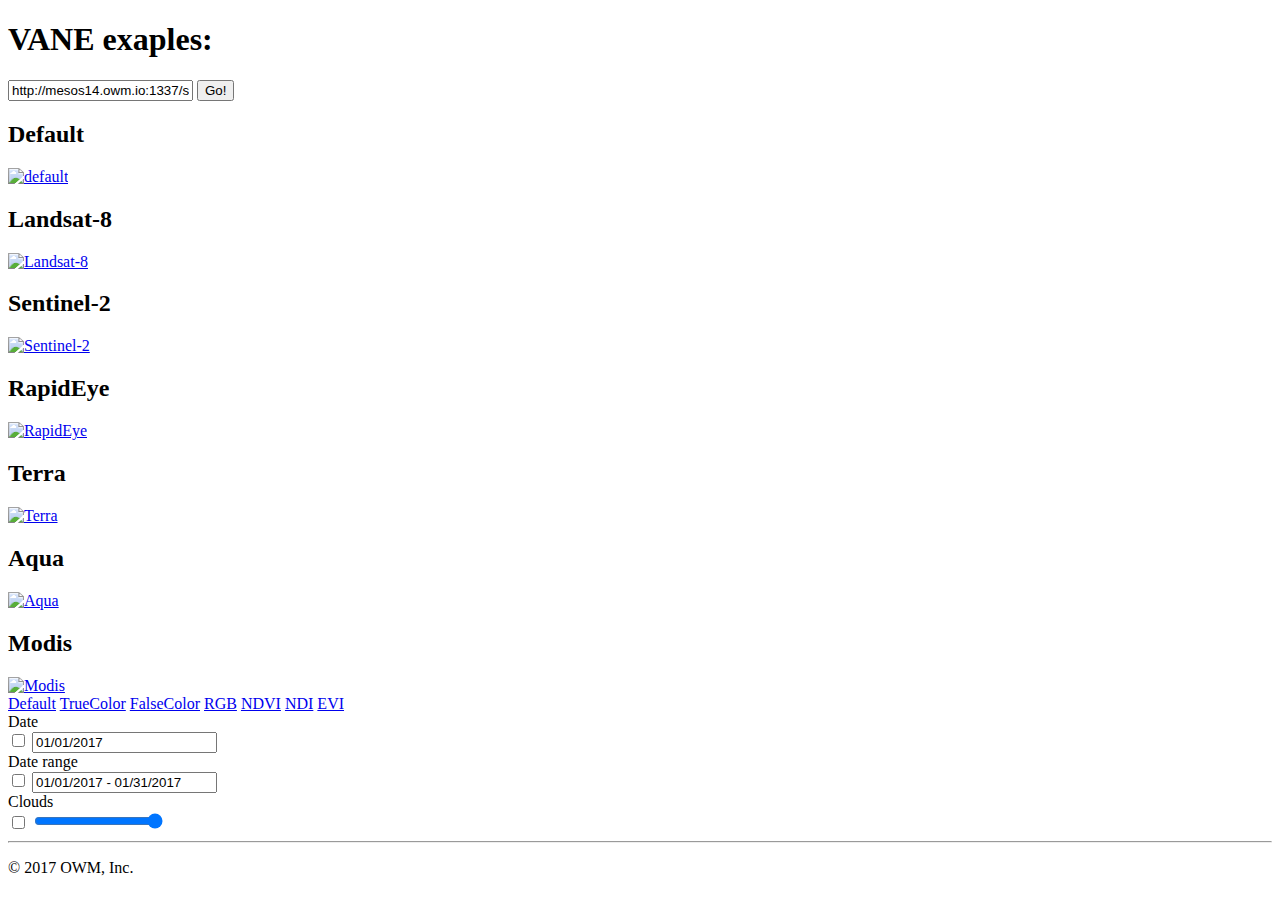
==== vane-examples/index.html @ acaa20d4 "query_params" ====
<!DOCTYPE html>
<html lang="en">

<head>
    <meta charset="utf-8">
    <meta http-equiv="X-UA-Compatible" content="IE=edge">
    <meta name="viewport" content="width=device-width, initial-scale=1">
    <!-- The above 3 meta tags *must* come first in the head; any other head content must come *after* these tags -->
    <title>Bootstrap 101 Template</title>
    <!-- Bootstrap -->
    <link rel="shortcut icon" href="public/img/favicon.ico" type="image/x-icon">
    <link href="public/css/lavish-bootstrap.css" rel="stylesheet">
    <link rel="stylesheet" type="text/css" href="public/css/daterangepicker.css" />
    <!-- HTML5 shim and Respond.js for IE8 support of HTML5 elements and media queries -->
    <!-- WARNING: Respond.js doesn't work if you view the page via file:// -->
    <!--[if lt IE 9]>
      <script src="https://oss.maxcdn.com/html5shiv/3.7.3/html5shiv.min.js"></script>
      <script src="https://oss.maxcdn.com/respond/1.4.2/respond.min.js"></script>
    <![endif]-->
</head>

<body>
    <div class="container">
        <div class="row row-offcanvas row-offcanvas-right">
            <div class="col-xs-12 col-sm-9">
                <div class="jumbotron">
                    <h1>VANE exaples:</h1>
                    <div class="input-group input-group-lg">
                        <input id="base-url" type="text" class="form-control" placeholder="url" aria-describedby="sizing-addon1" value="http://mesos14.owm.io:1337/sql/7/67/46">
                        <span class="input-group-btn">
                          <button id="go-button" class="btn btn-default" type="button">Go!</button>
                        </span>
                    </div>
                    <!--               <div class="input-group input-group-lg">
                            <input type="text" class="form-control" name="daterange" value="01/01/2015 - 01/31/2015" />
                        </div>   -->
                </div>
                <div class="row">
                    <div class="col-xs-6 col-lg-4">
                        <h2>Default</h2>
                        <a href="#" target="new" class="thumbnail">
                            <img src="" alt="default" data-from="">
                        </a>
                        <!-- <p><a class="btn btn-default" href="#" role="button">View details »</a></p> -->
                    </div>
                    <div class="col-xs-6 col-lg-4">
                        <h2>Landsat-8</h2>
                        <a href="#" target="new" class="thumbnail">
                            <img src="" alt="Landsat-8" data-from="l8">
                        </a>
                        <!-- <p><a class="btn btn-default" href="#" role="button">View details »</a></p> -->
                    </div>
                    <div class="col-xs-6 col-lg-4">
                        <h2>Sentinel-2</h2>
                        <a href="#" target="new" class="thumbnail">
                            <img src="" alt="Sentinel-2" data-from="s2">
                        </a>
                        <!-- <p><a class="btn btn-default" href="#" role="button">View details »</a></p> -->
                    </div>
                    <div class="col-xs-6 col-lg-4">
                        <h2>RapidEye</h2>
                        <a href="#" target="new" class="thumbnail">
                            <img src="" alt="RapidEye" data-from="re">
                        </a>
                        <!-- <p><a class="btn btn-default" href="#" role="button">View details »</a></p> -->
                    </div>
                    <div class="col-xs-6 col-lg-4">
                        <h2>Terra</h2>
                        <a href="#" target="new" class="thumbnail">
                            <img src="" alt="Terra" data-from="terra">
                        </a>
                        <!-- <p><a class="btn btn-default" href="#" role="button">View details »</a></p> -->
                    </div>
                    <div class="col-xs-6 col-lg-4">
                        <h2>Aqua</h2>
                        <a href="#" target="new" class="thumbnail">
                            <img src="" alt="Aqua" data-from="aqua">
                        </a>
                        <!-- <p><a class="btn btn-default" href="#" role="button">View details »</a></p> -->
                    </div>
                    <div class="col-xs-6 col-lg-4">
                        <h2>Modis</h2>
                        <a href="#" target="new" class="thumbnail">
                            <img src="" alt="Modis" data-from="modis">
                        </a>
                        <!-- <p><a class="btn btn-default" href="#" role="button">View details »</a></p> -->
                    </div>
                    <!--/.col-xs-6.col-lg-4-->
                </div>
                <!--/row-->
            </div>
            <!--/.col-xs-12.col-sm-9-->
            <div class="col-xs-6 col-sm-3 sidebar-offcanvas" id="sidebar">
                <div class="list-group">
                    <a href="#" class="list-group-item op-list active" data-op="">Default</a>
                    <a href="#" class="list-group-item op-list" data-op="truecolor">TrueColor</a>
                    <a href="#" class="list-group-item op-list" data-op="falsecolor">FalseColor</a>
                    <a href="#" class="list-group-item op-list" data-op="rgb">RGB</a>
                    <a href="#" class="list-group-item op-list" data-op="ndvi">NDVI</a>
                    <a href="#" class="list-group-item op-list" data-op="ndi">NDI</a>
                    <a href="#" class="list-group-item op-list" data-op="evi">EVI</a>
                </div>
                <div class="list-group">
                    <!-- <div class="list-group-item"> -->
                    <label for="date">Date</label>                
                    <div class="input-group input-group-lg">
                        <span class="input-group-addon">
                              <input id="date-flag" type="checkbox" aria-label="...">
                            </span>
                        <input type="text" class="form-control" id="date" name="date" value="01/01/2017" />
                    </div>                    
                    <label for="daterange">Date range</label>                
                    <div class="input-group input-group-lg">
                        <span class="input-group-addon">
                              <input id="daterange-flag" type="checkbox" aria-label="...">
                            </span>
                        <input type="text" class="form-control" id="daterange" name="daterange" value="01/01/2017 - 01/31/2017" />
                    </div>
                    <label for="clouds">Clouds</label>   
                    <div class="input-group input-group-lg">
                        <span class="input-group-addon">
                              <input id="clouds-flag" type="checkbox" aria-label="...">
                            </span>
                        <input id="clouds" class="form-control" type="range" min="0" max="100" step="1" value="100">
                    </div>                    
                    <!-- </div> -->
                </div>
            </div>
            <!--/.sidebar-offcanvas-->
        </div>
        <!--/row-->
        <hr>
        <footer>
            <p>© 2017 OWM, Inc.</p>
        </footer>
    </div>
    <!-- jQuery (necessary for Bootstrap's JavaScript plugins) -->
    <script src="https://ajax.googleapis.com/ajax/libs/jquery/1.12.4/jquery.min.js"></script>
    <script type="text/javascript" src="https://cdnjs.cloudflare.com/ajax/libs/moment.js/2.18.1/moment.min.js"></script>
    <!-- Include all compiled plugins (below), or include individual files as needed -->
    <script src="public/js/bootstrap.min.js"></script>
    <script type="text/javascript" src="public/js/daterangepicker.js"></script>
    <script src="public/js/main.js"></script>
</body>

</html>
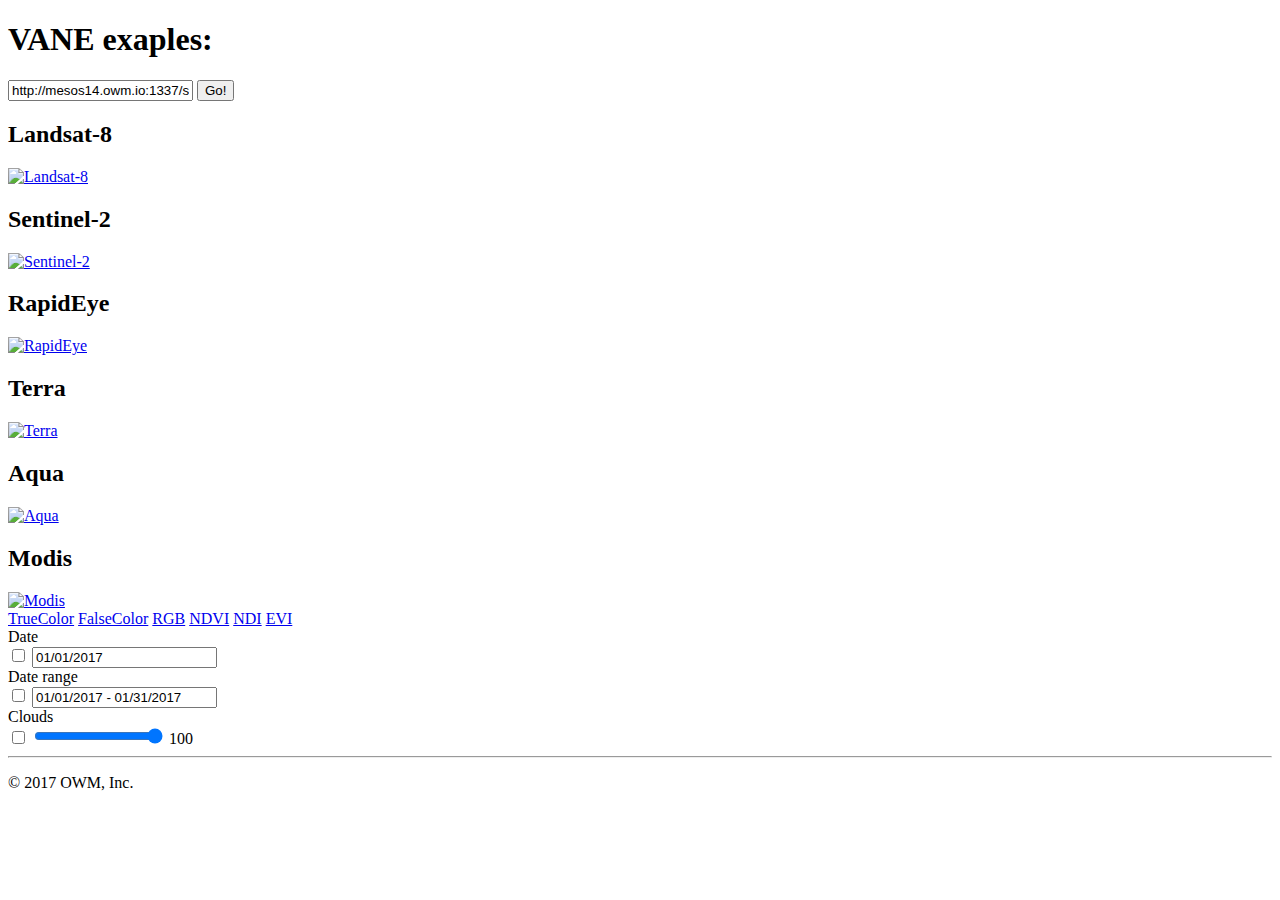
==== commit 2bcc54fe: "cloud value" ====
--- a/vane-examples/index.html
+++ b/vane-examples/index.html
@@ -5,18 +5,11 @@
     <meta charset="utf-8">
     <meta http-equiv="X-UA-Compatible" content="IE=edge">
     <meta name="viewport" content="width=device-width, initial-scale=1">
-    <!-- The above 3 meta tags *must* come first in the head; any other head content must come *after* these tags -->
-    <title>Bootstrap 101 Template</title>
-    <!-- Bootstrap -->
+    <title>Vane examples</title>
     <link rel="shortcut icon" href="public/img/favicon.ico" type="image/x-icon">
     <link href="public/css/lavish-bootstrap.css" rel="stylesheet">
     <link rel="stylesheet" type="text/css" href="public/css/daterangepicker.css" />
-    <!-- HTML5 shim and Respond.js for IE8 support of HTML5 elements and media queries -->
-    <!-- WARNING: Respond.js doesn't work if you view the page via file:// -->
-    <!--[if lt IE 9]>
-      <script src="https://oss.maxcdn.com/html5shiv/3.7.3/html5shiv.min.js"></script>
-      <script src="https://oss.maxcdn.com/respond/1.4.2/respond.min.js"></script>
-    <![endif]-->
+    <link rel="stylesheet" type="text/css" href="public/css/main.css" />
 </head>
 
 <body>
@@ -26,64 +19,48 @@
                 <div class="jumbotron">
                     <h1>VANE exaples:</h1>
                     <div class="input-group input-group-lg">
-                        <input id="base-url" type="text" class="form-control" placeholder="url" aria-describedby="sizing-addon1" value="http://mesos14.owm.io:1337/sql/7/67/46">
+                        <input id="base-url" type="text" class="form-control" placeholder="url" aria-describedby="sizing-addon1" value="http://mesos14.owm.io:1337/sql/8/127/92">
                         <span class="input-group-btn">
                           <button id="go-button" class="btn btn-default" type="button">Go!</button>
                         </span>
                     </div>
-                    <!--               <div class="input-group input-group-lg">
-                            <input type="text" class="form-control" name="daterange" value="01/01/2015 - 01/31/2015" />
-                        </div>   -->
                 </div>
                 <div class="row">
-                    <div class="col-xs-6 col-lg-4">
-                        <h2>Default</h2>
-                        <a href="#" target="new" class="thumbnail">
-                            <img src="" alt="default" data-from="">
-                        </a>
-                        <!-- <p><a class="btn btn-default" href="#" role="button">View details »</a></p> -->
-                    </div>
                     <div class="col-xs-6 col-lg-4">
                         <h2>Landsat-8</h2>
                         <a href="#" target="new" class="thumbnail">
                             <img src="" alt="Landsat-8" data-from="l8">
                         </a>
-                        <!-- <p><a class="btn btn-default" href="#" role="button">View details »</a></p> -->
                     </div>
                     <div class="col-xs-6 col-lg-4">
                         <h2>Sentinel-2</h2>
                         <a href="#" target="new" class="thumbnail">
                             <img src="" alt="Sentinel-2" data-from="s2">
                         </a>
-                        <!-- <p><a class="btn btn-default" href="#" role="button">View details »</a></p> -->
                     </div>
                     <div class="col-xs-6 col-lg-4">
                         <h2>RapidEye</h2>
                         <a href="#" target="new" class="thumbnail">
                             <img src="" alt="RapidEye" data-from="re">
                         </a>
-                        <!-- <p><a class="btn btn-default" href="#" role="button">View details »</a></p> -->
                     </div>
                     <div class="col-xs-6 col-lg-4">
                         <h2>Terra</h2>
                         <a href="#" target="new" class="thumbnail">
                             <img src="" alt="Terra" data-from="terra">
                         </a>
-                        <!-- <p><a class="btn btn-default" href="#" role="button">View details »</a></p> -->
                     </div>
                     <div class="col-xs-6 col-lg-4">
                         <h2>Aqua</h2>
                         <a href="#" target="new" class="thumbnail">
                             <img src="" alt="Aqua" data-from="aqua">
                         </a>
-                        <!-- <p><a class="btn btn-default" href="#" role="button">View details »</a></p> -->
                     </div>
                     <div class="col-xs-6 col-lg-4">
                         <h2>Modis</h2>
                         <a href="#" target="new" class="thumbnail">
                             <img src="" alt="Modis" data-from="modis">
                         </a>
-                        <!-- <p><a class="btn btn-default" href="#" role="button">View details »</a></p> -->
                     </div>
                     <!--/.col-xs-6.col-lg-4-->
                 </div>
@@ -92,8 +69,7 @@
             <!--/.col-xs-12.col-sm-9-->
             <div class="col-xs-6 col-sm-3 sidebar-offcanvas" id="sidebar">
                 <div class="list-group">
-                    <a href="#" class="list-group-item op-list active" data-op="">Default</a>
-                    <a href="#" class="list-group-item op-list" data-op="truecolor">TrueColor</a>
+                    <a href="#" class="list-group-item op-list active" data-op="truecolor">TrueColor</a>
                     <a href="#" class="list-group-item op-list" data-op="falsecolor">FalseColor</a>
                     <a href="#" class="list-group-item op-list" data-op="rgb">RGB</a>
                     <a href="#" class="list-group-item op-list" data-op="ndvi">NDVI</a>
@@ -105,23 +81,24 @@
                     <label for="date">Date</label>                
                     <div class="input-group input-group-lg">
                         <span class="input-group-addon">
-                              <input id="date-flag" type="checkbox" aria-label="...">
-                            </span>
+                            <input id="date-flag" class="flag" type="checkbox" aria-label="...">
+                        </span>
                         <input type="text" class="form-control" id="date" name="date" value="01/01/2017" />
                     </div>                    
                     <label for="daterange">Date range</label>                
                     <div class="input-group input-group-lg">
                         <span class="input-group-addon">
-                              <input id="daterange-flag" type="checkbox" aria-label="...">
-                            </span>
+                            <input id="daterange-flag" class="flag" type="checkbox" aria-label="...">
+                        </span>
                         <input type="text" class="form-control" id="daterange" name="daterange" value="01/01/2017 - 01/31/2017" />
                     </div>
                     <label for="clouds">Clouds</label>   
                     <div class="input-group input-group-lg">
                         <span class="input-group-addon">
-                              <input id="clouds-flag" type="checkbox" aria-label="...">
-                            </span>
+                            <input id="clouds-flag" class="flag" type="checkbox" aria-label="...">
+                        </span>
                         <input id="clouds" class="form-control" type="range" min="0" max="100" step="1" value="100">
+                        <span class="input-group-addon" id="clouds-value">100</span>
                     </div>                    
                     <!-- </div> -->
                 </div>
@@ -137,7 +114,6 @@
     <!-- jQuery (necessary for Bootstrap's JavaScript plugins) -->
     <script src="https://ajax.googleapis.com/ajax/libs/jquery/1.12.4/jquery.min.js"></script>
     <script type="text/javascript" src="https://cdnjs.cloudflare.com/ajax/libs/moment.js/2.18.1/moment.min.js"></script>
-    <!-- Include all compiled plugins (below), or include individual files as needed -->
     <script src="public/js/bootstrap.min.js"></script>
     <script type="text/javascript" src="public/js/daterangepicker.js"></script>
     <script src="public/js/main.js"></script>
--- a/vane-examples/public/css/main.css
+++ b/vane-examples/public/css/main.css
@@ -0,0 +1,3 @@
+#clouds-value {
+	width: 64px;
+}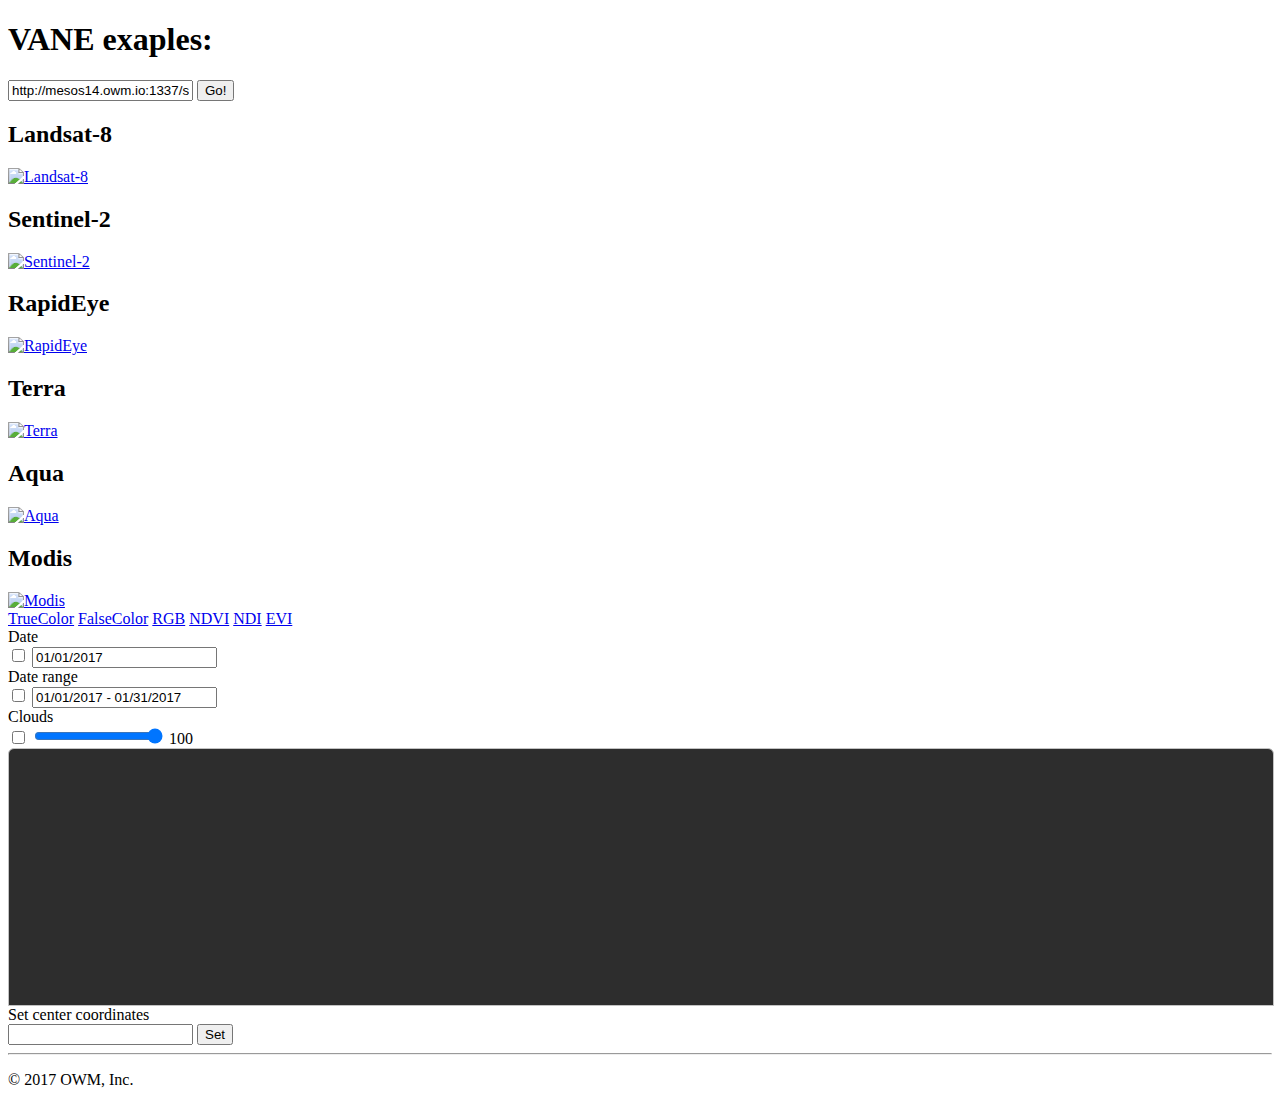
==== commit cf7f12b3: "set view" ====
--- a/vane-examples/index.html
+++ b/vane-examples/index.html
@@ -8,6 +8,7 @@
     <title>Vane examples</title>
     <link rel="shortcut icon" href="public/img/favicon.ico" type="image/x-icon">
     <link href="public/css/lavish-bootstrap.css" rel="stylesheet">
+    <link rel="stylesheet" href="https://unpkg.com/leaflet@1.0.3/dist/leaflet.css" />
     <link rel="stylesheet" type="text/css" href="public/css/daterangepicker.css" />
     <link rel="stylesheet" type="text/css" href="public/css/main.css" />
 </head>
@@ -19,7 +20,7 @@
                 <div class="jumbotron">
                     <h1>VANE exaples:</h1>
                     <div class="input-group input-group-lg">
-                        <input id="base-url" type="text" class="form-control" placeholder="url" aria-describedby="sizing-addon1" value="http://mesos14.owm.io:1337/sql/8/127/92">
+                        <input id="base-url" type="text" class="form-control" placeholder="url" aria-describedby="sizing-addon1" value="http://mesos14.owm.io:1337/sql/{z}/{x}/{y}">
                         <span class="input-group-btn">
                           <button id="go-button" class="btn btn-default" type="button">Go!</button>
                         </span>
@@ -29,37 +30,37 @@
                     <div class="col-xs-6 col-lg-4">
                         <h2>Landsat-8</h2>
                         <a href="#" target="new" class="thumbnail">
-                            <img src="" alt="Landsat-8" data-from="l8">
+                            <img class="tile-preview" src="public/img/blank.png" alt="Landsat-8" data-from="l8">
                         </a>
                     </div>
                     <div class="col-xs-6 col-lg-4">
                         <h2>Sentinel-2</h2>
                         <a href="#" target="new" class="thumbnail">
-                            <img src="" alt="Sentinel-2" data-from="s2">
+                            <img class="tile-preview" src="public/img/blank.png" alt="Sentinel-2" data-from="s2">
                         </a>
                     </div>
                     <div class="col-xs-6 col-lg-4">
                         <h2>RapidEye</h2>
                         <a href="#" target="new" class="thumbnail">
-                            <img src="" alt="RapidEye" data-from="re">
+                            <img class="tile-preview" src="public/img/blank.png" alt="RapidEye" data-from="re">
                         </a>
                     </div>
                     <div class="col-xs-6 col-lg-4">
                         <h2>Terra</h2>
                         <a href="#" target="new" class="thumbnail">
-                            <img src="" alt="Terra" data-from="terra">
+                            <img class="tile-preview" src="public/img/blank.png" alt="Terra" data-from="terra">
                         </a>
                     </div>
                     <div class="col-xs-6 col-lg-4">
                         <h2>Aqua</h2>
                         <a href="#" target="new" class="thumbnail">
-                            <img src="" alt="Aqua" data-from="aqua">
+                            <img class="tile-preview" src="public/img/blank.png" alt="Aqua" data-from="aqua">
                         </a>
                     </div>
                     <div class="col-xs-6 col-lg-4">
                         <h2>Modis</h2>
                         <a href="#" target="new" class="thumbnail">
-                            <img src="" alt="Modis" data-from="modis">
+                            <img class="tile-preview" src="public/img/blank.png" alt="Modis" data-from="modis">
                         </a>
                     </div>
                     <!--/.col-xs-6.col-lg-4-->
@@ -78,29 +79,41 @@
                 </div>
                 <div class="list-group">
                     <!-- <div class="list-group-item"> -->
-                    <label for="date">Date</label>                
+                    <label for="date">Date</label>
                     <div class="input-group input-group-lg">
                         <span class="input-group-addon">
                             <input id="date-flag" class="flag" type="checkbox" aria-label="...">
                         </span>
                         <input type="text" class="form-control" id="date" name="date" value="01/01/2017" />
-                    </div>                    
-                    <label for="daterange">Date range</label>                
+                    </div>
+                    <label for="daterange">Date range</label>
                     <div class="input-group input-group-lg">
                         <span class="input-group-addon">
                             <input id="daterange-flag" class="flag" type="checkbox" aria-label="...">
                         </span>
                         <input type="text" class="form-control" id="daterange" name="daterange" value="01/01/2017 - 01/31/2017" />
                     </div>
-                    <label for="clouds">Clouds</label>   
+                    <label for="clouds">Clouds</label>
                     <div class="input-group input-group-lg">
                         <span class="input-group-addon">
                             <input id="clouds-flag" class="flag" type="checkbox" aria-label="...">
                         </span>
                         <input id="clouds" class="form-control" type="range" min="0" max="100" step="1" value="100">
                         <span class="input-group-addon" id="clouds-value">100</span>
-                    </div>                    
+                    </div>
                     <!-- </div> -->
+                </div>
+                <div class="list-group">
+                    <div id="map"></div>
+                </div>
+                <label for="map-center">Set center coordinates</label>
+                <div class="list-group">
+                    <div class="input-group input-group-lg">
+                        <input id="map-center" class="form-control" type="text">
+                        <span class="input-group-btn">
+                          <button id="map-center-button" class="btn btn-default" type="button">Set</button>
+                        </span>
+                    </div>
                 </div>
             </div>
             <!--/.sidebar-offcanvas-->
@@ -115,6 +128,7 @@
     <script src="https://ajax.googleapis.com/ajax/libs/jquery/1.12.4/jquery.min.js"></script>
     <script type="text/javascript" src="https://cdnjs.cloudflare.com/ajax/libs/moment.js/2.18.1/moment.min.js"></script>
     <script src="public/js/bootstrap.min.js"></script>
+    <script src="https://unpkg.com/leaflet@1.0.3/dist/leaflet.js"></script>
     <script type="text/javascript" src="public/js/daterangepicker.js"></script>
     <script src="public/js/main.js"></script>
 </body>
--- a/vane-examples/public/css/main.css
+++ b/vane-examples/public/css/main.css
@@ -1,3 +1,50 @@
 #clouds-value {
-	width: 64px;
+    width: 64px;
+}
+
+#map {
+    height: 256px;
+    width: 100%;
+    background-color: #2d2d2d;
+    border-top-right-radius: 6px !important;
+    border-top-left-radius: 6px !important;
+    border: solid 1px #c2c2c2;
+}
+
+.tile-preview {
+    height: 256px;
+    width: 256px;
+}
+
+@keyframes spinner {
+    to {
+        transform: rotate(360deg);
+    }
+}
+
+.spinner:before {
+    color: #fff;
+    content: '';
+    box-sizing: border-box;
+    position: absolute;
+    top: 50%;
+    left: 50%;
+    width: 40px;
+    height: 40px;
+    margin-top: 0px;
+    margin-left: -20px;
+    border-radius: 50%;
+    border: 2px solid #ccc;
+    border-top-color: #333;
+    animation: spinner .8s linear infinite;
+}
+
+.targeted {
+    opacity: 0.9 !important;
+    -webkit-filter: blur(1px);
+    filter: blur(1px);
+}
+
+#map-center {
+  text-align: center;
 }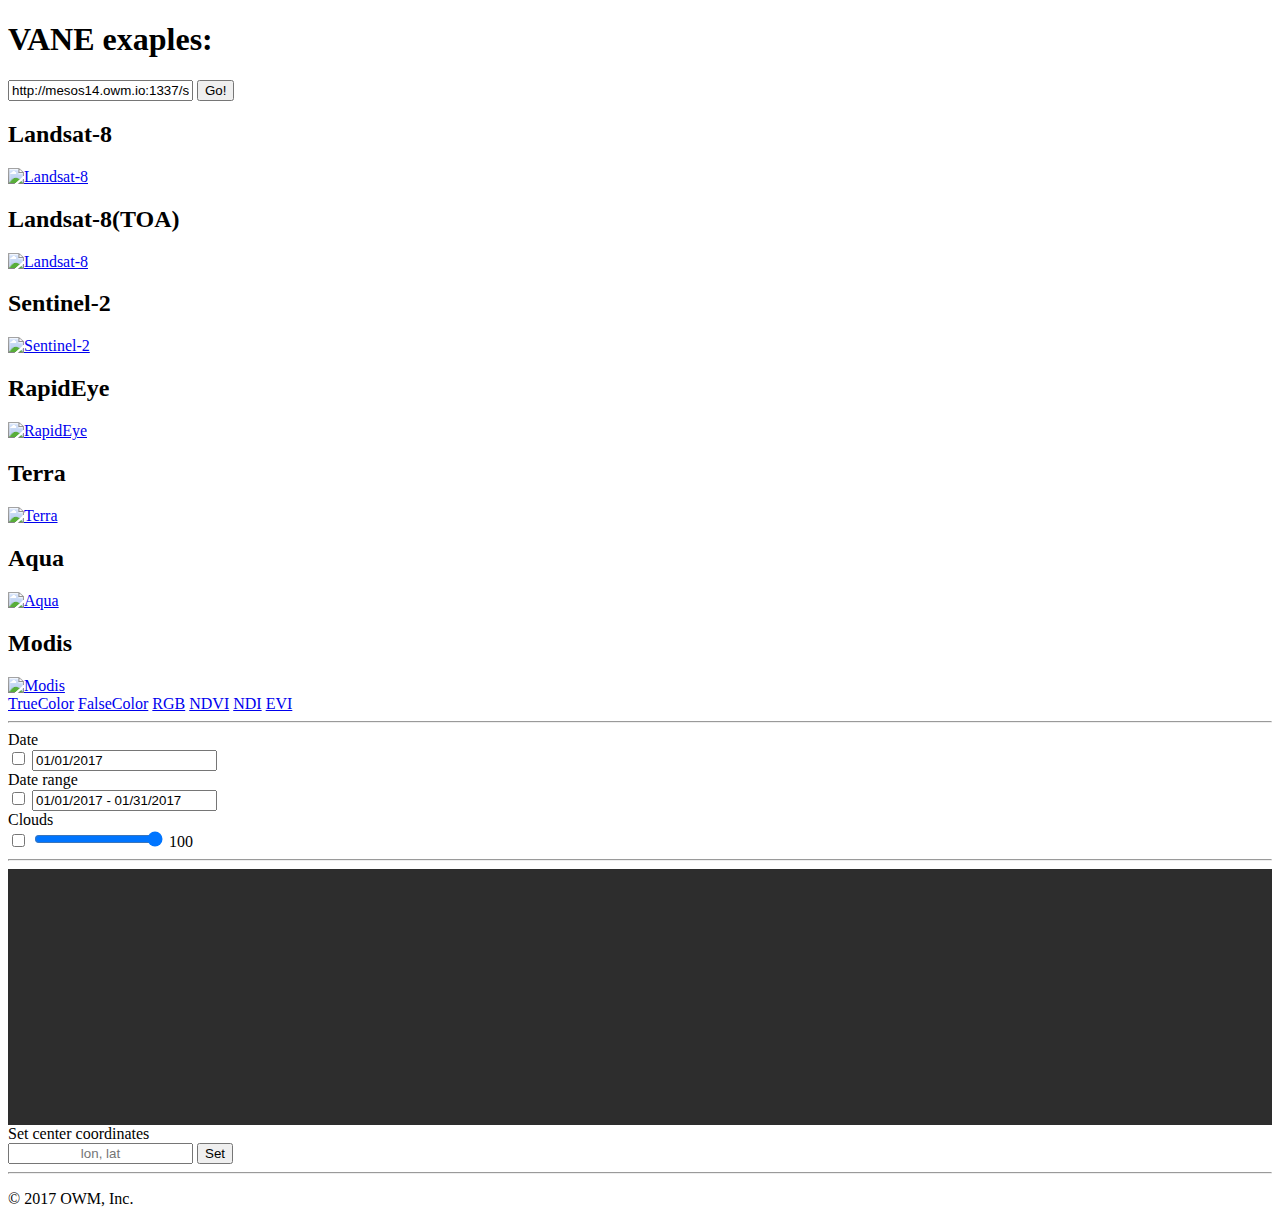
==== commit 93bf6940: "add_toa_sat" ====
--- a/vane-examples/index.html
+++ b/vane-examples/index.html
@@ -33,6 +33,12 @@
                             <img class="tile-preview" src="public/img/blank.png" alt="Landsat-8" data-from="l8">
                         </a>
                     </div>
+                    <div class="col-xs-6 col-lg-4">
+                        <h2>Landsat-8(TOA)</h2>
+                        <a href="#" target="new" class="thumbnail">
+                            <img class="tile-preview" src="public/img/blank.png" alt="Landsat-8" data-from="l8t">
+                        </a>
+                    </div>                    
                     <div class="col-xs-6 col-lg-4">
                         <h2>Sentinel-2</h2>
                         <a href="#" target="new" class="thumbnail">
@@ -77,6 +83,7 @@
                     <a href="#" class="list-group-item op-list" data-op="ndi">NDI</a>
                     <a href="#" class="list-group-item op-list" data-op="evi">EVI</a>
                 </div>
+                <hr/>
                 <div class="list-group">
                     <!-- <div class="list-group-item"> -->
                     <label for="date">Date</label>
@@ -103,13 +110,14 @@
                     </div>
                     <!-- </div> -->
                 </div>
+                <hr/>
                 <div class="list-group">
                     <div id="map"></div>
                 </div>
                 <label for="map-center">Set center coordinates</label>
                 <div class="list-group">
                     <div class="input-group input-group-lg">
-                        <input id="map-center" class="form-control" type="text">
+                        <input id="map-center" class="form-control" placeholder="lon, lat" type="text">
                         <span class="input-group-btn">
                           <button id="map-center-button" class="btn btn-default" type="button">Set</button>
                         </span>
--- a/vane-examples/public/css/main.css
+++ b/vane-examples/public/css/main.css
@@ -6,9 +6,6 @@
     height: 256px;
     width: 100%;
     background-color: #2d2d2d;
-    border-top-right-radius: 6px !important;
-    border-top-left-radius: 6px !important;
-    border: solid 1px #c2c2c2;
 }
 
 .tile-preview {
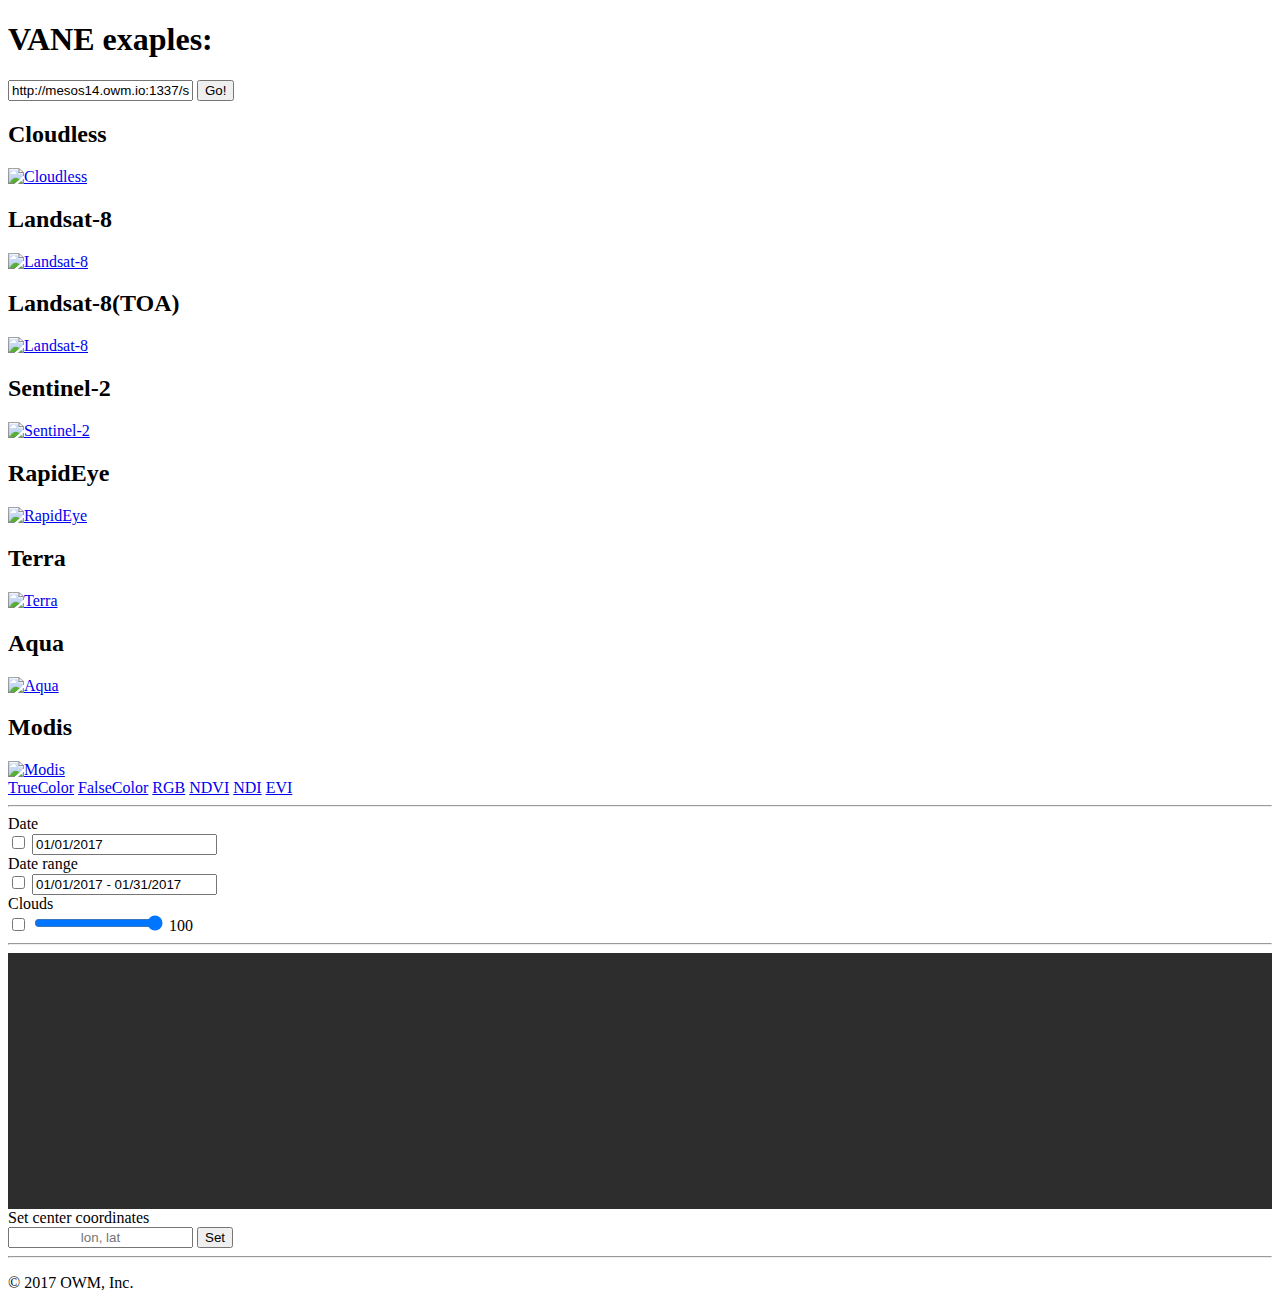
==== commit 80b067f3: "cloudless" ====
--- a/vane-examples/index.html
+++ b/vane-examples/index.html
@@ -27,6 +27,12 @@
                     </div>
                 </div>
                 <div class="row">
+                    <div class="col-xs-6 col-lg-4">
+                        <h2>Cloudless</h2>
+                        <a href="#" target="new" class="thumbnail">
+                            <img class="tile-preview" src="public/img/blank.png" alt="Cloudless" data-from="cp1">
+                        </a>
+                    </div>                
                     <div class="col-xs-6 col-lg-4">
                         <h2>Landsat-8</h2>
                         <a href="#" target="new" class="thumbnail">
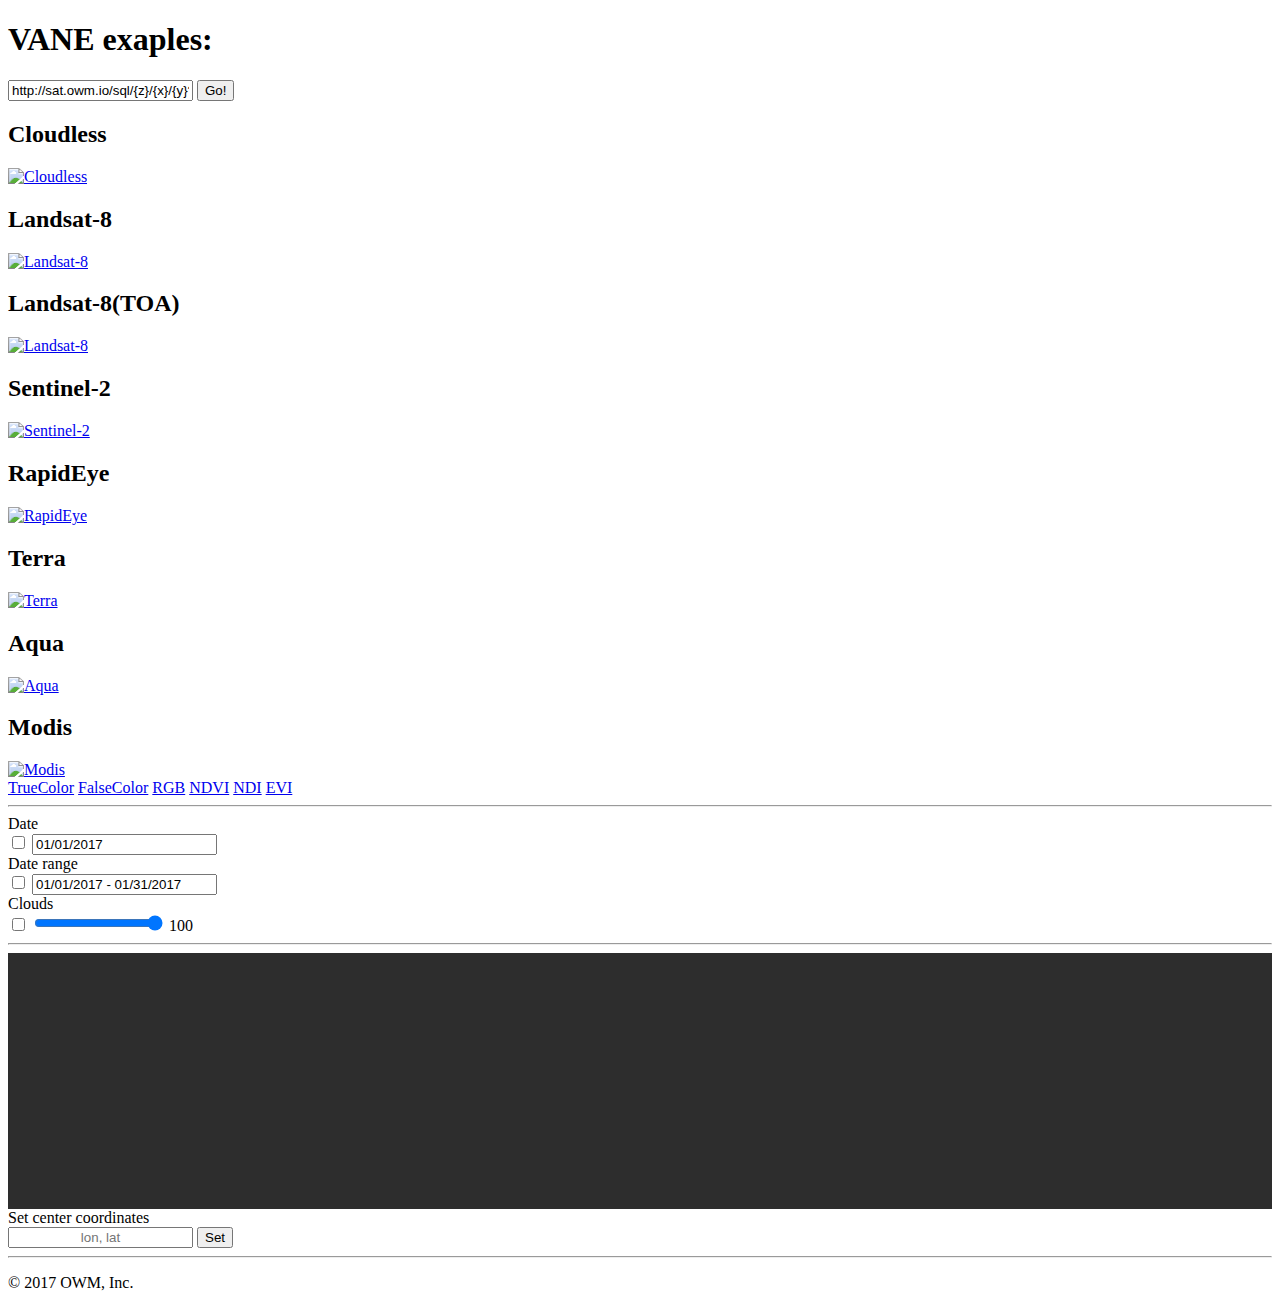
==== commit 5620decb: "change-start-url" ====
--- a/vane-examples/index.html
+++ b/vane-examples/index.html
@@ -20,7 +20,7 @@
                 <div class="jumbotron">
                     <h1>VANE exaples:</h1>
                     <div class="input-group input-group-lg">
-                        <input id="base-url" type="text" class="form-control" placeholder="url" aria-describedby="sizing-addon1" value="http://mesos14.owm.io:1337/sql/{z}/{x}/{y}">
+                        <input id="base-url" type="text" class="form-control" placeholder="url" aria-describedby="sizing-addon1" value="http://sat.owm.io/sql/{z}/{x}/{y}?appid=9de243494c0b295cca9337e1e96b00e2">
                         <span class="input-group-btn">
                           <button id="go-button" class="btn btn-default" type="button">Go!</button>
                         </span>
@@ -30,7 +30,7 @@
                     <div class="col-xs-6 col-lg-4">
                         <h2>Cloudless</h2>
                         <a href="#" target="new" class="thumbnail">
-                            <img class="tile-preview" src="public/img/blank.png" alt="Cloudless" data-from="cp1">
+                            <img class="tile-preview" src="public/img/blank.png" alt="Cloudless" data-from="cloudless">
                         </a>
                     </div>                
                     <div class="col-xs-6 col-lg-4">
